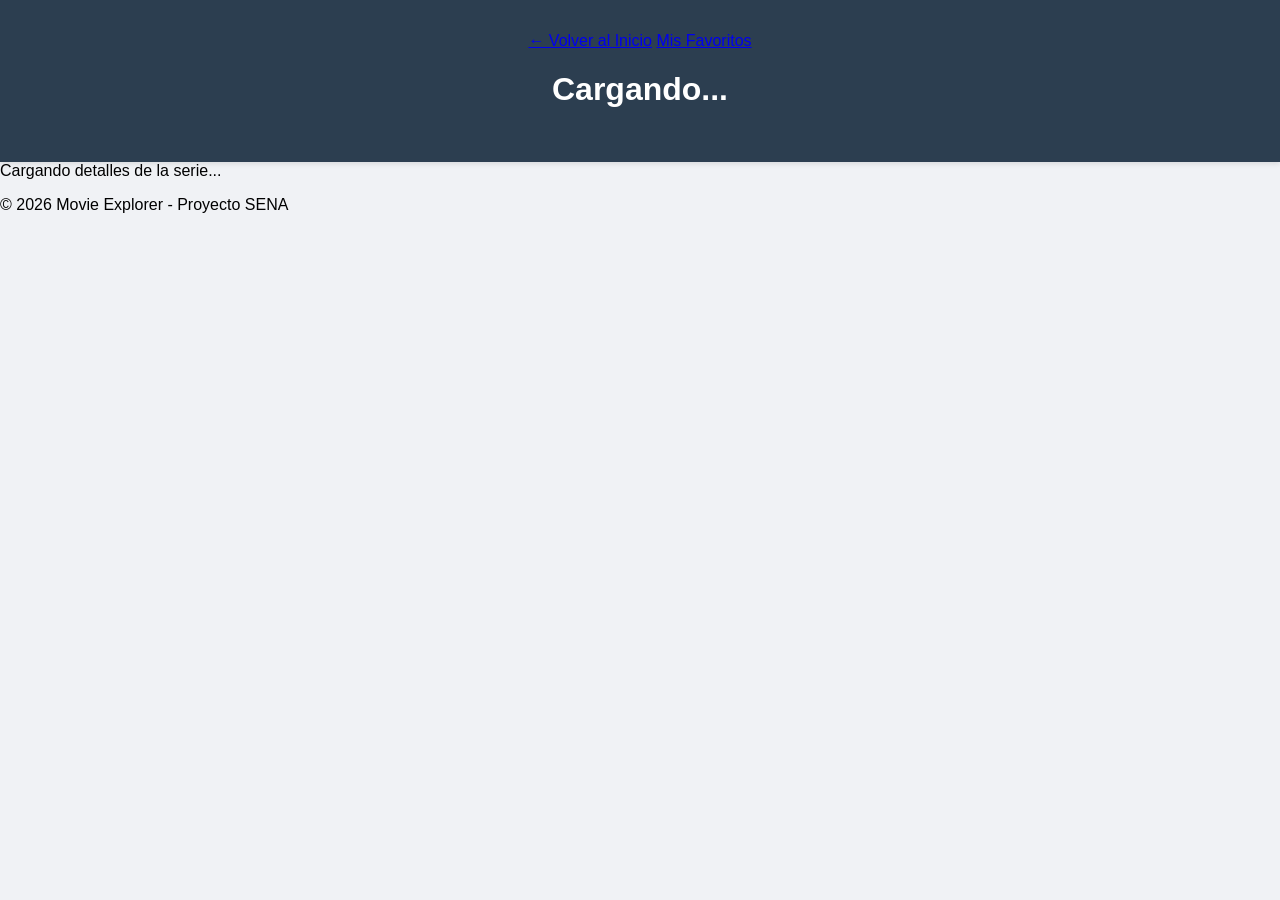
==== show.html @ 10cec92e "Se agrega el archivo show para la información de las peliculas" ====
<!DOCTYPE html>
<html lang="es">
<head>
    <meta charset="UTF-8">
    <meta name="viewport" content="width=device-width, initial-scale=1.0">
    <title>Detalle de la Serie - Movie Explorer</title>
    <link rel="stylesheet" href="css/styles.css">
</head>
<body>
    <header>
        <nav>
            <a href="index.html">← Volver al Inicio</a>
            <a href="favorites.html">Mis Favoritos</a>
        </nav>
        <h1 id="show-title">Cargando...</h1>
    </header>

    <main class="detail-container">
        <section id="show-detail-content" class="show-detail-grid">
            <div class="loader">Cargando detalles de la serie...</div>
        </section>
    </main>

    <footer>
        <p>&copy; 2026 Movie Explorer - Proyecto SENA</p>
    </footer>

    <script type="module" src="js/main.js"></script>
</body>
</html>
---- css/styles.css ----
:root {
    --primary: #2c3e50;
    --accent: #e74c3c;
    --light: #ecf0f1;
}

body {
    font-family: 'Segoe UI', sans-serif;
    background-color: #f0f2f5;
    margin: 0;
}

header {
    background: var(--primary);
    color: white;
    padding: 2rem;
    text-align: center;
    box-shadow: 0 2px 5px rgba(0,0,0,0.1);
}

.search-container {
    margin-top: 15px;
}

#search-input {
    padding: 12px;
    width: 250px;
    border: none;
    border-radius: 5px 0 0 5px;
}

#search-button {
    padding: 12px 20px;
    background: var(--accent);
    color: white;
    border: none;
    border-radius: 0 5px 5px 0;
    cursor: pointer;
    transition: background 0.3s;
}

#search-button:hover {
    background: #c0392b;
}


#results-container {
    display: grid;
    grid-template-columns: repeat(auto-fill, minmax(200px, 1fr));
    gap: 25px;
    padding: 40px;
    max-width: 1200px;
    margin: 0 auto;
}


.movie-card {
    background: white;
    border-radius: 10px;
    overflow: hidden;
    box-shadow: 0 4px 15px rgba(0,0,0,0.1);
    transition: transform 0.3s;
}

.movie-card:hover {
    transform: translateY(-5px);
}

.movie-card img {
    width: 100%;
    height: 300px;
    object-fit: cover;
}

.movie-card-content {
    padding: 15px;
}

.movie-card h3 {
    margin: 0 0 10px 0;
    font-size: 1.1rem;
}
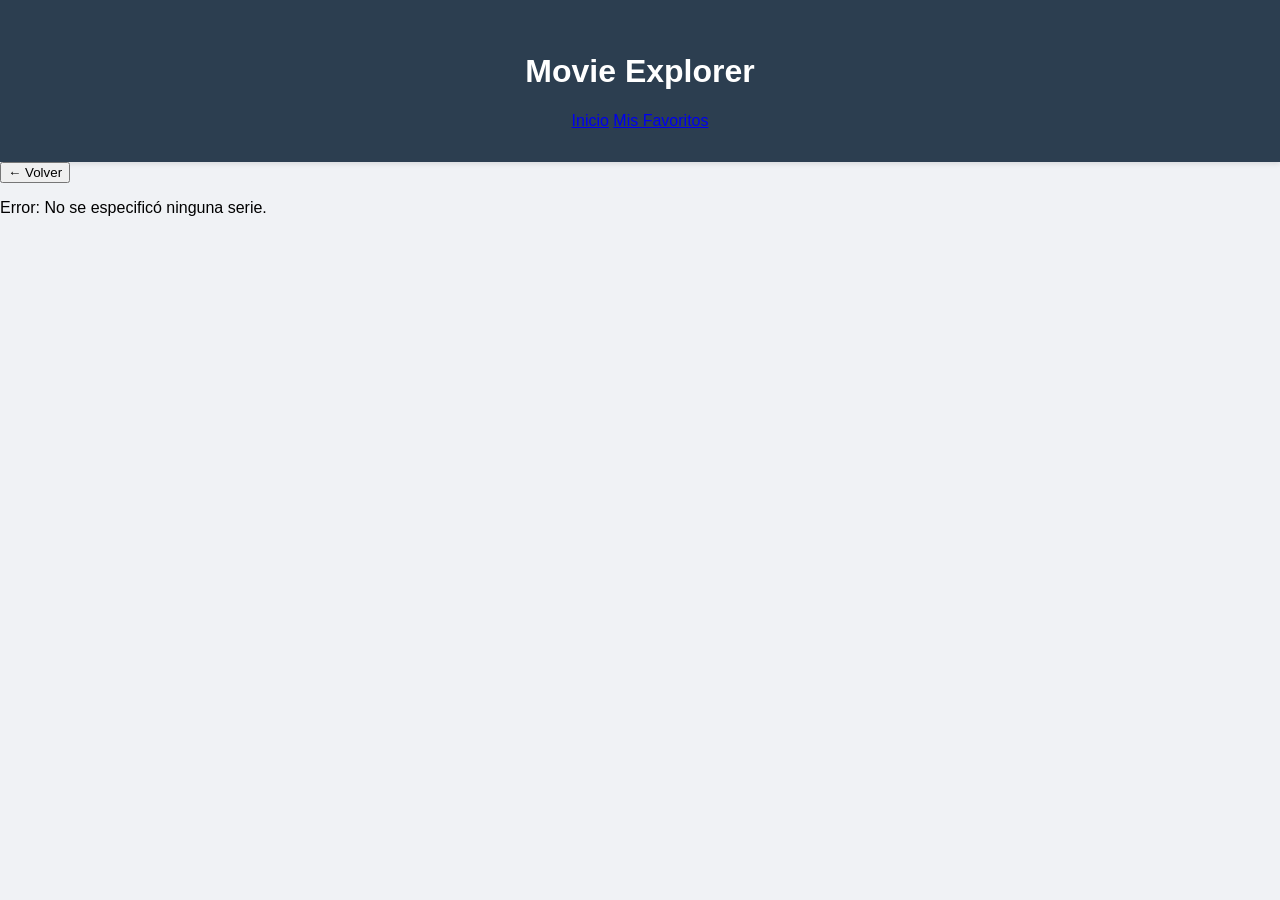
==== commit 04f50b4a: "fix: Limpieza de archivos js duplicados y solución del show" ====
--- a/show.html
+++ b/show.html
@@ -3,28 +3,27 @@
 <head>
     <meta charset="UTF-8">
     <meta name="viewport" content="width=device-width, initial-scale=1.0">
-    <title>Detalle de la Serie - Movie Explorer</title>
+    <title>Detalles de la Serie - Movie Explorer</title>
     <link rel="stylesheet" href="css/styles.css">
 </head>
 <body>
     <header>
+        <h1>Movie Explorer</h1>
         <nav>
-            <a href="index.html">← Volver al Inicio</a>
+            <a href="index.html">Inicio</a>
             <a href="favorites.html">Mis Favoritos</a>
         </nav>
-        <h1 id="show-title">Cargando...</h1>
     </header>
 
-    <main class="detail-container">
-        <section id="show-detail-content" class="show-detail-grid">
-            <div class="loader">Cargando detalles de la serie...</div>
+    <main>
+        <section class="show-details-section">
+            <button id="botonVolver" class="back-btn">← Volver</button>
+            <div id="contenedorDetalles" class="details-container">
+                <p>Cargando información...</p>
+            </div>
         </section>
     </main>
 
-    <footer>
-        <p>&copy; 2026 Movie Explorer - Proyecto SENA</p>
-    </footer>
-
-    <script type="module" src="js/main.js"></script>
+    <script type="module" src="js/show.js"></script>
 </body>
 </html>
